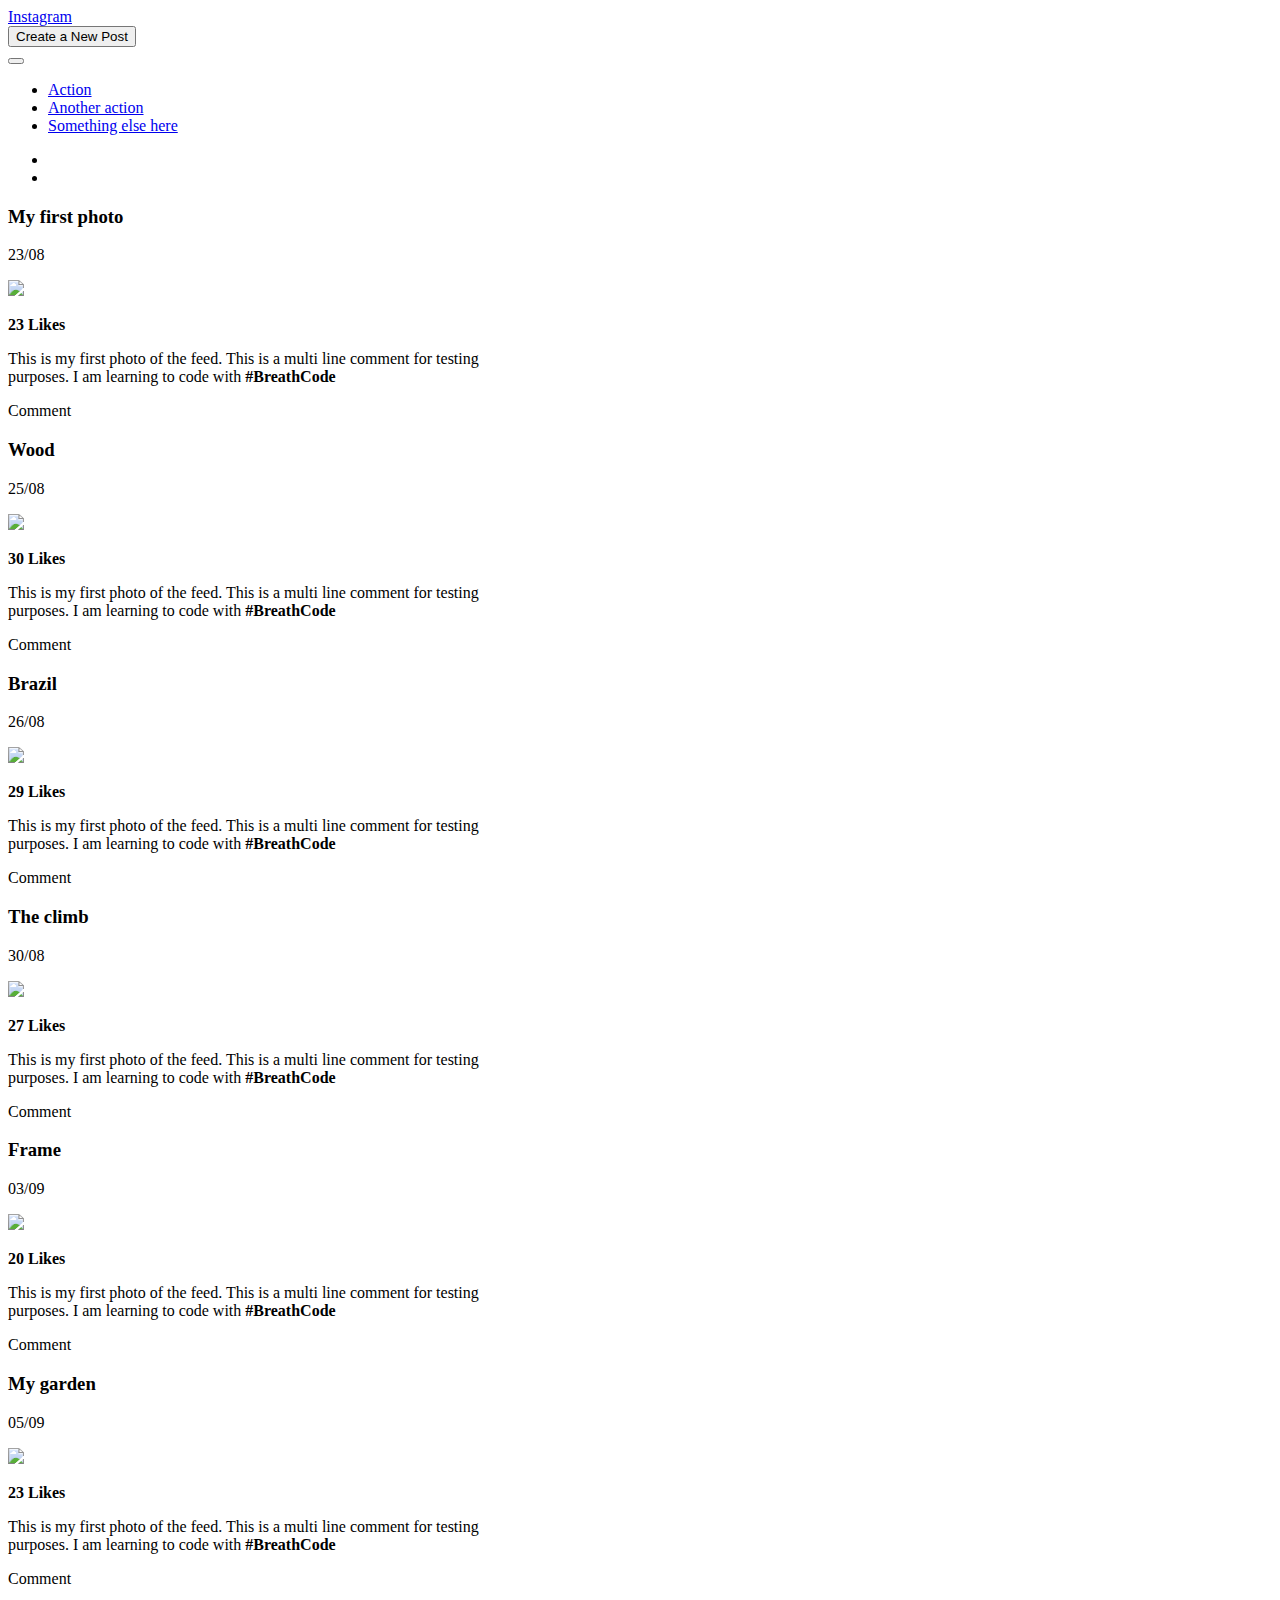
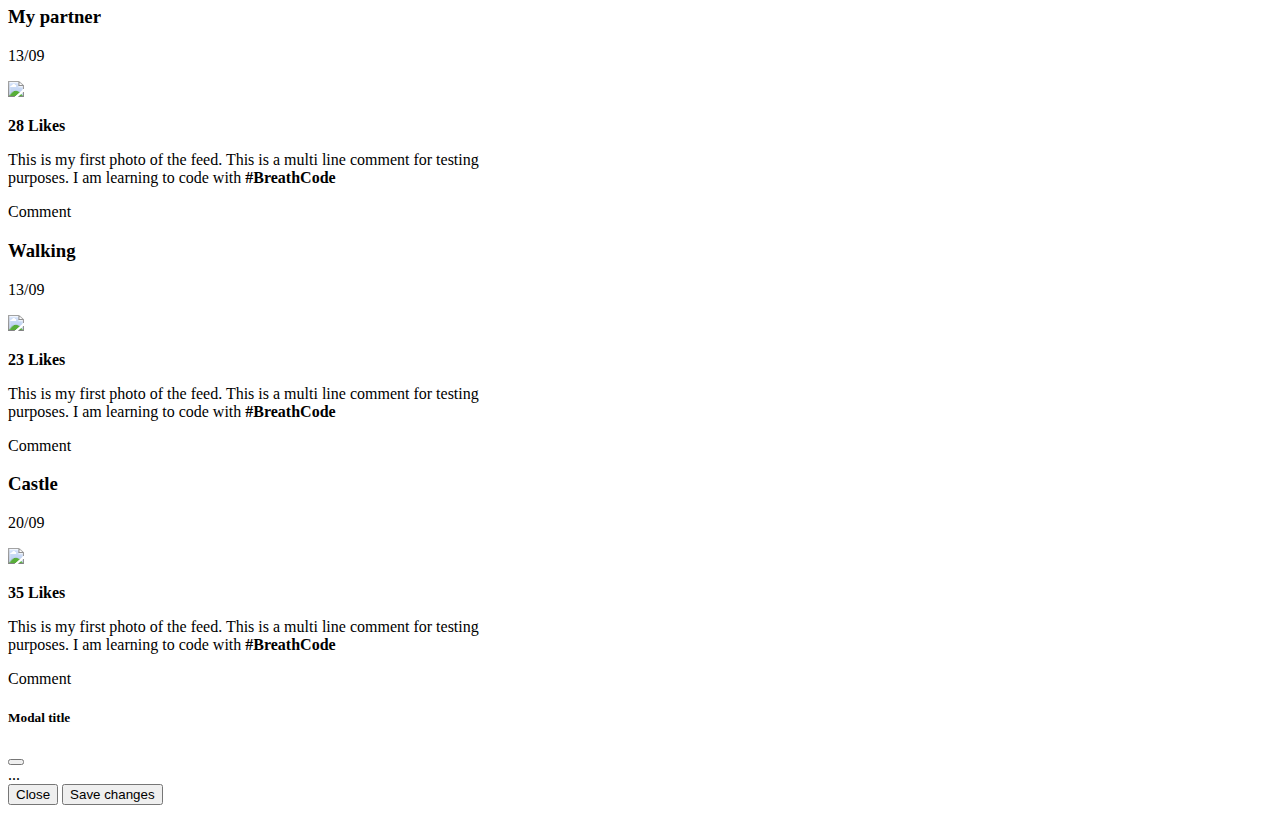
==== index2.html @ d963fac0 "instagram bootstrap" ====
<!doctype html>
<html lang="en">

<head>
    <!-- Required meta tags -->
    <meta charset="utf-8">
    <meta name="viewport" content="width=device-width, initial-scale=1, shrink-to-fit=no">

    <!-- Bootstrap CSS -->
    <link rel="stylesheet" href="https://cdnjs.cloudflare.com/ajax/libs/font-awesome/6.1.2/css/all.min.css"
        integrity="sha512-1sCRPdkRXhBV2PBLUdRb4tMg1w2YPf37qatUFeS7zlBy7jJI8Lf4VHwWfZZfpXtYSLy85pkm9GaYVYMfw5BC1A=="
        crossorigin="anonymous" referrerpolicy="no-referrer" />
    <link href="https://cdn.jsdelivr.net/npm/bootstrap@5.2.0/dist/css/bootstrap.min.css" rel="stylesheet"
        integrity="sha384-gH2yIJqKdNHPEq0n4Mqa/HGKIhSkIHeL5AyhkYV8i59U5AR6csBvApHHNl/vI1Bx" crossorigin="anonymous">
</head>
<link rel="stylesheet" href="style2.css">

<title>Hello, world!</title>
</head>

<body>
    <!-- barra de navegacion -->
    <nav class="navbar bg-light sticky-top">
        <div class="container justify-content-between">
            <div class="col">
                <a class="navbar-brand fst-italic" href="#">
                    <i class="fa-brands fa-instagram"></i>
                    Instagram
                </a>
            </div>
            <div class="col-auto d-flex">
                <!-- boton modal -->
                <button type="button" class="btn bg-success text-light" data-bs-toggle="modal"
                    data-bs-target="#exampleModal">
                    Create a New Post
                </button>
                <!-- boton gear -->
                <div class="dropdown">
                    <button class="btn btn-light dropdown-toggle" type="button" data-bs-toggle="dropdown"
                        aria-expanded="false">
                        <i class="fa-solid fa-gear"></i>
                    </button>
                    <ul class="dropdown-menu">
                        <li><a class="dropdown-item" href="#">Action</a></li>
                        <li><a class="dropdown-item" href="#">Another action</a></li>
                        <li><a class="dropdown-item" href="#">Something else here</a></li>
                    </ul>
                </div>
            </div>
        </div>
    </nav>
    <!-- boton vista -->
     <div class="row py-2">
        <ul class="nav nav-pills justify-content-center">
          <li class="nav-item-auto bg-secondary:hover">
            <a class="btn btn-white" aria-current="page" href="index.html"><i class="fa-solid fa-grip"></i></a>
          </li>
          <li class="nav-item.auto">
            <a class="btn btn-white" href=""><i class="fa-solid fa-stop"></i></a>
          </li>
        </ul>
      </div>
    <!-- FEED -->
    <div class="container">
        <div class="row">
            <!-- IMAGEN 1 -->
            <div class="col-12 d-flex justify-content-center">
                <div class="card my-3" style="width:500px" ;>
                    <div class="card-header d-flex justify-content-center align-items-center">
                        <h3>My first photo</h3>
                        <p class="ms-auto card-subtitle mb-2 text-muted">23/08</p>
                    </div>
                    <div class="card-body p-0">
                        <img src="https://picsum.photos/id/1015/400/200">
                    </div>
                    <div class="card-footer text-muted">
                        <p><strong>23 Likes</strong></p>
                        <p>This is my first photo of the feed. This is a multi line comment for testing purposes. I am
                            learning to code with <strong>#BreathCode</strong></p>
                        <div class="row justify-content-between">
                            <div class="col-auto mg-0">
                                <p><i class="fa-regular fa-heart"></i> Comment </p>
                            </div>
                            <div class="col-auto mg-0">
                                <p><i class="fa-solid fa-ellipsis-vertical"></i></p>
                            </div>
                        </div>
                    </div>
                </div>
            </div>
        </div>
        <div class="row">
            <!-- IMAGEN 2 -->
            <div class="col-12 d-flex justify-content-center">
                <div class="card my-3" style="width:500px" ;>
                    <div class="card-header d-flex justify-content-center align-items-center">
                        <h3>Wood</h3>
                        <p class="ms-auto card-subtitle mb-2 text-muted">25/08</p>
                    </div>
                    <div class="card-body p-0">
                        <img src="https://picsum.photos/id/10/400/200"">
                    </div>
                    <div class="card-footer text-muted">
                        <p><strong>30 Likes</strong></p>
                        <p>This is my first photo of the feed. This is a multi line comment for testing purposes. I am
                            learning to code with <strong>#BreathCode</strong></p>
                        <div class="row justify-content-between">
                            <div class="col-auto mg-0">
                                <p><i class="fa-regular fa-heart"></i> Comment </p>
                            </div>
                            <div class="col-auto mg-0">
                                <p><i class="fa-solid fa-ellipsis-vertical"></i></p>
                            </div>
                        </div>
                    </div>
                </div>
            </div>
        </div>
        <div class="row">
            <!-- IMAGEN 3 -->
            <div class="col-12 d-flex justify-content-center">
                <div class="card my-3" style="width:500px" ;>
                    <div class="card-header d-flex justify-content-center align-items-center">
                        <h3>Brazil</h3>
                        <p class="ms-auto card-subtitle mb-2 text-muted">26/08</p>
                    </div>
                    <div class="card-body p-0">
                        <img src="https://picsum.photos/id/100/400/200">
                    </div>
                    <div class="card-footer text-muted">
                        <p><strong>29 Likes</strong></p>
                        <p>This is my first photo of the feed. This is a multi line comment for testing purposes. I am
                            learning to code with <strong>#BreathCode</strong></p>
                        <div class="row justify-content-between">
                            <div class="col-auto mg-0">
                                <p><i class="fa-regular fa-heart"></i> Comment </p>
                            </div>
                            <div class="col-auto mg-0">
                                <p><i class="fa-solid fa-ellipsis-vertical"></i></p>
                            </div>
                        </div>
                    </div>
                </div>
            </div>
        </div>
        <div class="row">
            <!-- IMAGEN 4 -->
            <div class="col-12 d-flex justify-content-center">
                <div class="card my-3" style="width:500px" ;>
                    <div class="card-header d-flex justify-content-center align-items-center">
                        <h3>The climb</h3>
                        <p class="ms-auto card-subtitle mb-2 text-muted">30/08</p>
                    </div>
                    <div class="card-body p-0">
                        <img src="https://picsum.photos/id/1000/400/200">
                    </div>
                    <div class="card-footer text-muted">
                        <p><strong>27 Likes</strong></p>
                        <p>This is my first photo of the feed. This is a multi line comment for testing purposes. I am
                            learning to code with <strong>#BreathCode</strong></p>
                        <div class="row justify-content-between">
                            <div class="col-auto mg-0">
                                <p><i class="fa-regular fa-heart"></i> Comment </p>
                            </div>
                            <div class="col-auto mg-0">
                                <p><i class="fa-solid fa-ellipsis-vertical"></i></p>
                            </div>
                        </div>
                    </div>
                </div>
            </div>
        </div>
        <div class="row">
            <!-- IMAGEN 5 -->
            <div class="col-12 d-flex justify-content-center">
                <div class="card my-3" style="width:500px" ;>
                    <div class="card-header d-flex justify-content-center align-items-center">
                        <h3>Frame</h3>
                        <p class="ms-auto card-subtitle mb-2 text-muted">03/09</p>
                    </div>
                    <div class="card-body p-0">
                        <img src="https://picsum.photos/id/1002/400/200">
                    </div>
                    <div class="card-footer text-muted">
                        <p><strong>20 Likes</strong></p>
                        <p>This is my first photo of the feed. This is a multi line comment for testing purposes. I am
                            learning to code with <strong>#BreathCode</strong></p>
                        <div class="row justify-content-between">
                            <div class="col-auto mg-0">
                                <p><i class="fa-regular fa-heart"></i> Comment </p>
                            </div>
                            <div class="col-auto mg-0">
                                <p><i class="fa-solid fa-ellipsis-vertical"></i></p>
                            </div>
                        </div>
                    </div>
                </div>
            </div>
        </div>
        <div class="row">
            <!-- IMAGEN 6 -->
            <div class="col-12 d-flex justify-content-center">
                <div class="card my-3" style="width:500px" ;>
                    <div class="card-header d-flex justify-content-center align-items-center">
                        <h3>My garden</h3>
                        <p class="ms-auto card-subtitle mb-2 text-muted">05/09</p>
                    </div>
                    <div class="card-body p-0">
                        <img src="https://picsum.photos/id/106/400/200">
                    </div>
                    <div class="card-footer text-muted">
                        <p><strong>23 Likes</strong></p>
                        <p>This is my first photo of the feed. This is a multi line comment for testing purposes. I am
                            learning to code with <strong>#BreathCode</strong></p>
                        <div class="row justify-content-between">
                            <div class="col-auto mg-0">
                                <p><i class="fa-regular fa-heart"></i> Comment </p>
                            </div>
                            <div class="col-auto mg-0">
                                <p><i class="fa-solid fa-ellipsis-vertical"></i></p>
                            </div>
                        </div>
                    </div>
                </div>
            </div>
        </div>
        <div class="row">
            <!-- IMAGEN 7 -->
            <div class="col-12 d-flex justify-content-center">
                <div class="card my-3" style="width:500px" ;>
                    <div class="card-header d-flex justify-content-center align-items-center">
                        <h3>My partner</h3>
                        <p class="ms-auto card-subtitle mb-2 text-muted">13/09</p>
                    </div>
                    <div class="card-body p-0">
                        <img src="https://picsum.photos/id/1004/400/200">
                    </div>
                    <div class="card-footer text-muted">
                        <p><strong>28 Likes</strong></p>
                        <p>This is my first photo of the feed. This is a multi line comment for testing purposes. I am
                            learning to code with <strong>#BreathCode</strong></p>
                        <div class="row justify-content-between">
                            <div class="col-auto mg-0">
                                <p><i class="fa-regular fa-heart"></i> Comment </p>
                            </div>
                            <div class="col-auto mg-0">
                                <p><i class="fa-solid fa-ellipsis-vertical"></i></p>
                            </div>
                        </div>
                    </div>
                </div>
            </div>
        </div>
        <div class="row">
            <!-- IMAGEN 8 -->
            <div class="col-12 d-flex justify-content-center">
                <div class="card my-3" style="width:500px" ;>
                    <div class="card-header d-flex justify-content-center align-items-center">
                        <h3>Walking</h3>
                        <p class="ms-auto card-subtitle mb-2 text-muted">13/09</p>
                    </div>
                    <div class="card-body p-0">
                        <img src="https://picsum.photos/id/1006/400/200">
                    </div>
                    <div class="card-footer text-muted">
                        <p><strong>23 Likes</strong></p>
                        <p>This is my first photo of the feed. This is a multi line comment for testing purposes. I am
                            learning to code with <strong>#BreathCode</strong></p>
                        <div class="row justify-content-between">
                            <div class="col-auto mg-0">
                                <p><i class="fa-regular fa-heart"></i> Comment </p>
                            </div>
                            <div class="col-auto mg-0">
                                <p><i class="fa-solid fa-ellipsis-vertical"></i></p>
                            </div>
                        </div>
                    </div>
                </div>
            </div>
        </div>
        <div class="row">
            <!-- IMAGEN 9 -->
            <div class="col-12 d-flex justify-content-center">
                <div class="card my-3" style="width:500px" ;>
                    <div class="card-header d-flex justify-content-center align-items-center">
                        <h3>Castle</h3>
                        <p class="ms-auto card-subtitle mb-2 text-muted">20/09</p>
                    </div>
                    <div class="card-body p-0">
                        <img src="https://picsum.photos/id/1040/400/200">
                    </div>
                    <div class="card-footer text-muted">
                        <p><strong>35 Likes</strong></p>
                        <p>This is my first photo of the feed. This is a multi line comment for testing purposes. I am
                            learning to code with <strong>#BreathCode</strong></p>
                        <div class="row justify-content-between">
                            <div class="col-auto mg-0">
                                <p><i class="fa-regular fa-heart"></i> Comment </p>
                            </div>
                            <div class="col-auto mg-0">
                                <p><i class="fa-solid fa-ellipsis-vertical"></i></p>
                            </div>
                        </div>
                    </div>
                </div>
            </div>
        </div>
        <div class="modal fade" id="exampleModal" tabindex="-1" aria-labelledby="exampleModalLabel" aria-hidden="true">
            <div class="modal-dialog">
                <div class="modal-content">
                    <div class="modal-header">
                        <h5 class="modal-title" id="exampleModalLabel">Modal title</h5>
                        <button type="button" class="btn-close" data-bs-dismiss="modal" aria-label="Close"></button>
                    </div>
                    <div class="modal-body">
                        ...
                    </div>
                    <div class="modal-footer">
                        <button type="button" class="btn btn-secondary" data-bs-dismiss="modal">Close</button>
                        <button type="button" class="btn btn-primary">Save changes</button>
                    </div>
                </div>
            </div>
        </div>
        <!-- Optional JavaScript -->
        <!-- jQuery first, then Popper.js, then Bootstrap JS -->
        <script src="https://cdn.jsdelivr.net/npm/bootstrap@5.2.0/dist/js/bootstrap.bundle.min.js"
            integrity="sha384-A3rJD856KowSb7dwlZdYEkO39Gagi7vIsF0jrRAoQmDKKtQBHUuLZ9AsSv4jD4Xa"
            crossorigin="anonymous"></script>
</body>

</html>
---- style2.css ----
.card-body img{
    width: 100% !important;
    border:0 !important;
}
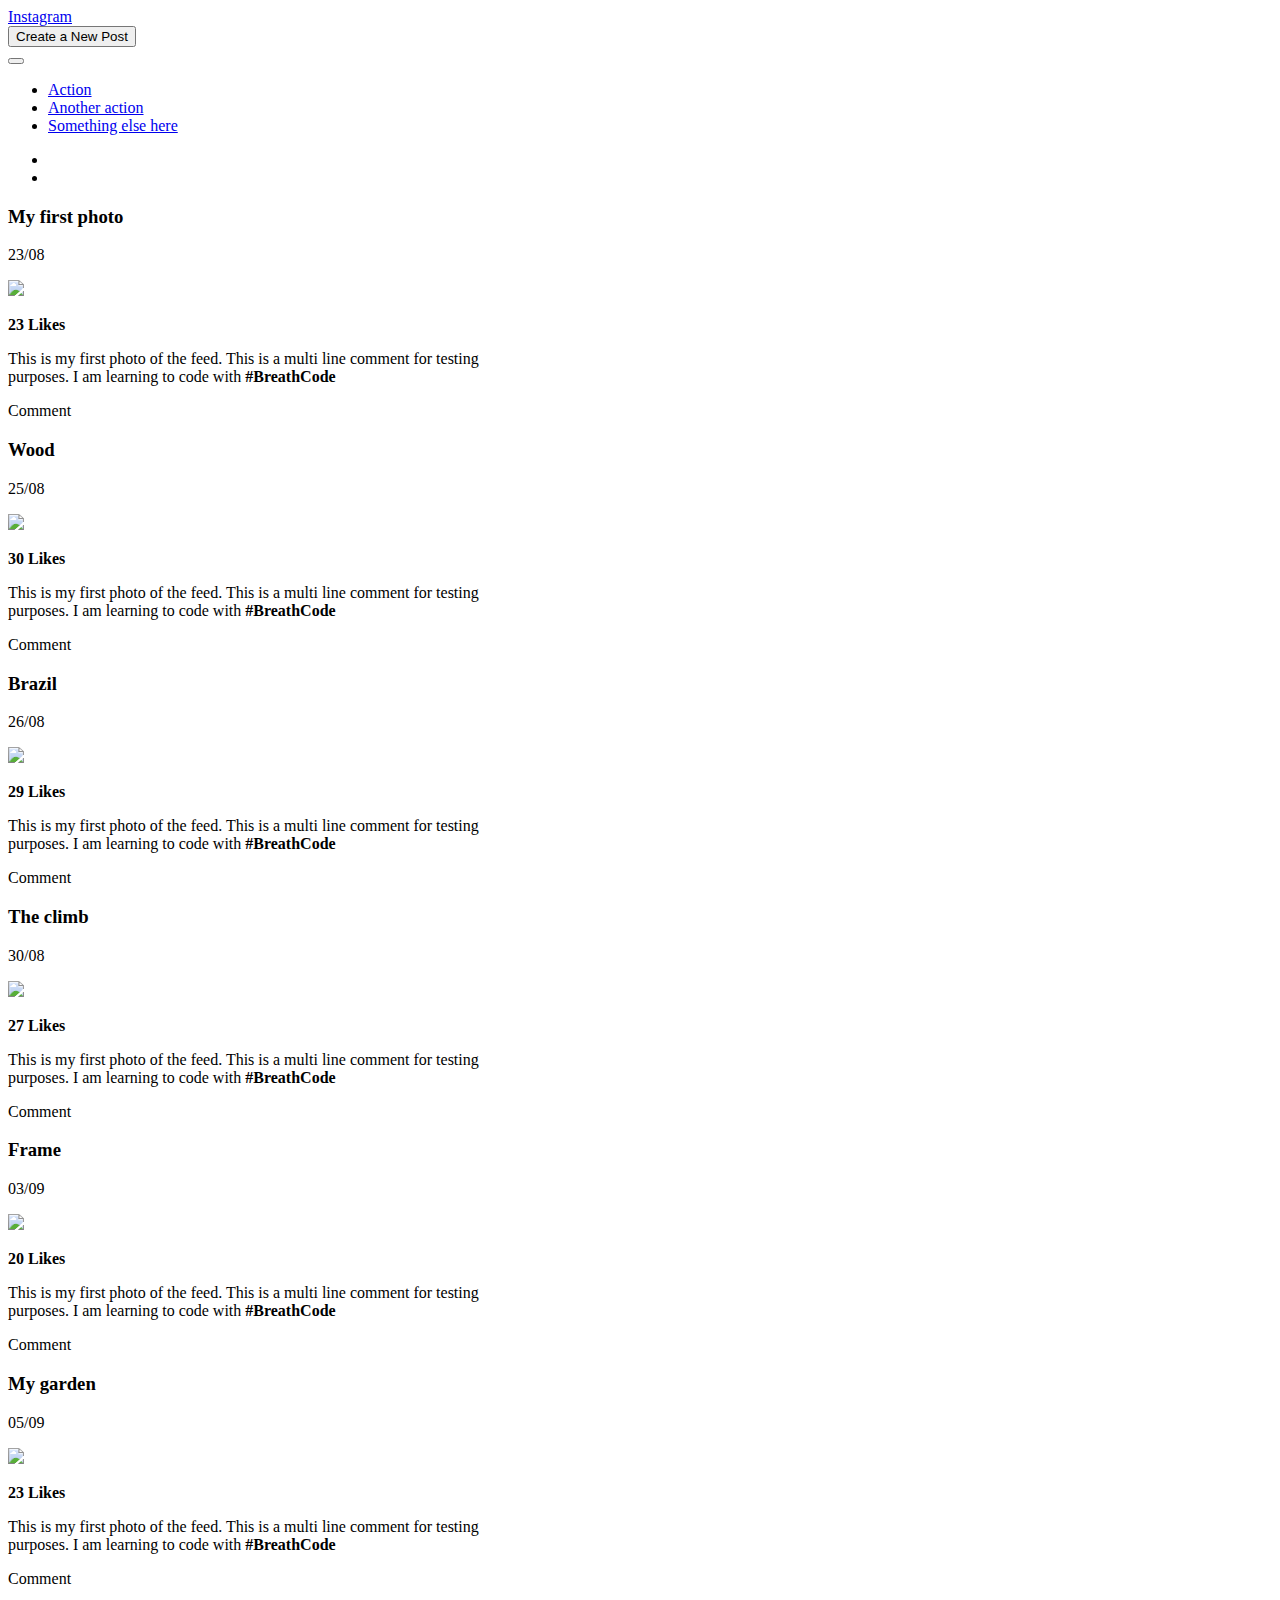
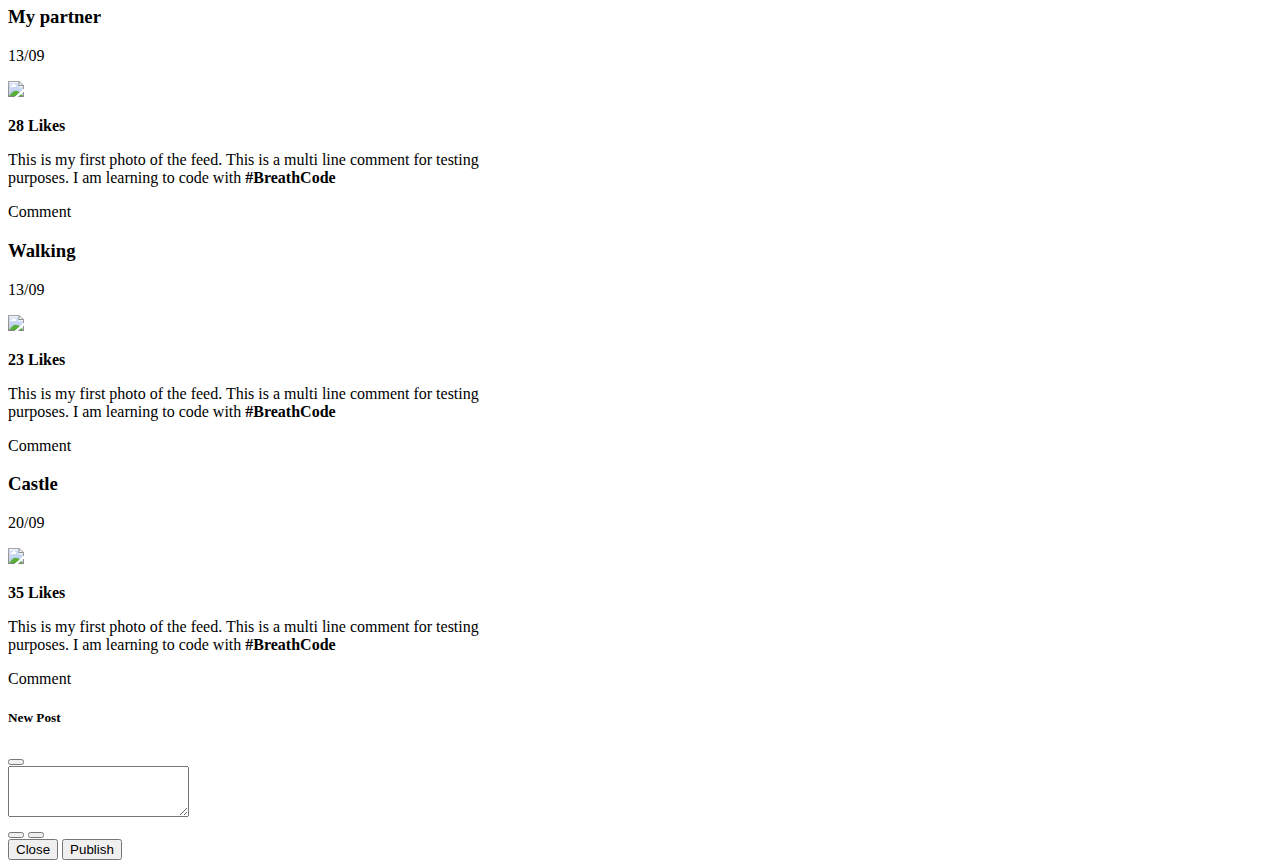
==== commit ff09a625: "fix: code fixed" ====
--- a/index2.html
+++ b/index2.html
@@ -307,21 +307,25 @@
         </div>
         <div class="modal fade" id="exampleModal" tabindex="-1" aria-labelledby="exampleModalLabel" aria-hidden="true">
             <div class="modal-dialog">
-                <div class="modal-content">
-                    <div class="modal-header">
-                        <h5 class="modal-title" id="exampleModalLabel">Modal title</h5>
-                        <button type="button" class="btn-close" data-bs-dismiss="modal" aria-label="Close"></button>
-                    </div>
-                    <div class="modal-body">
-                        ...
-                    </div>
-                    <div class="modal-footer">
-                        <button type="button" class="btn btn-secondary" data-bs-dismiss="modal">Close</button>
-                        <button type="button" class="btn btn-primary">Save changes</button>
-                    </div>
-                </div>
-            </div>
-        </div>
+              <div class="modal-content">
+                <div class="modal-header">
+                  <h5 class="modal-title" id="exampleModalLabel">New Post</h5>
+                  <button type="button" class="btn-close" data-bs-dismiss="modal" aria-label="Close"></button>
+                </div>
+                <div class="modal-body">
+                  <div class="form-group">
+                    <textarea class="form-control" id="exampleFormControlTextarea1" rows="3"></textarea>
+                  </div>
+                  <button type="button" class="btn btn-light"><i class="fa-solid fa-camera"></i></button> 
+                  <button type="button" class="btn btn-light"><i class="fa-solid fa-location-dot"></i></button>
+                </div>
+                <div class="modal-footer">
+                  <button type="button" class="btn btn-secondary" data-bs-dismiss="modal">Close</button>
+                  <button type="button" class="btn btn-success">Publish</button>
+                </div>
+              </div>
+            </div>
+          </div>
         <!-- Optional JavaScript -->
         <!-- jQuery first, then Popper.js, then Bootstrap JS -->
         <script src="https://cdn.jsdelivr.net/npm/bootstrap@5.2.0/dist/js/bootstrap.bundle.min.js"
